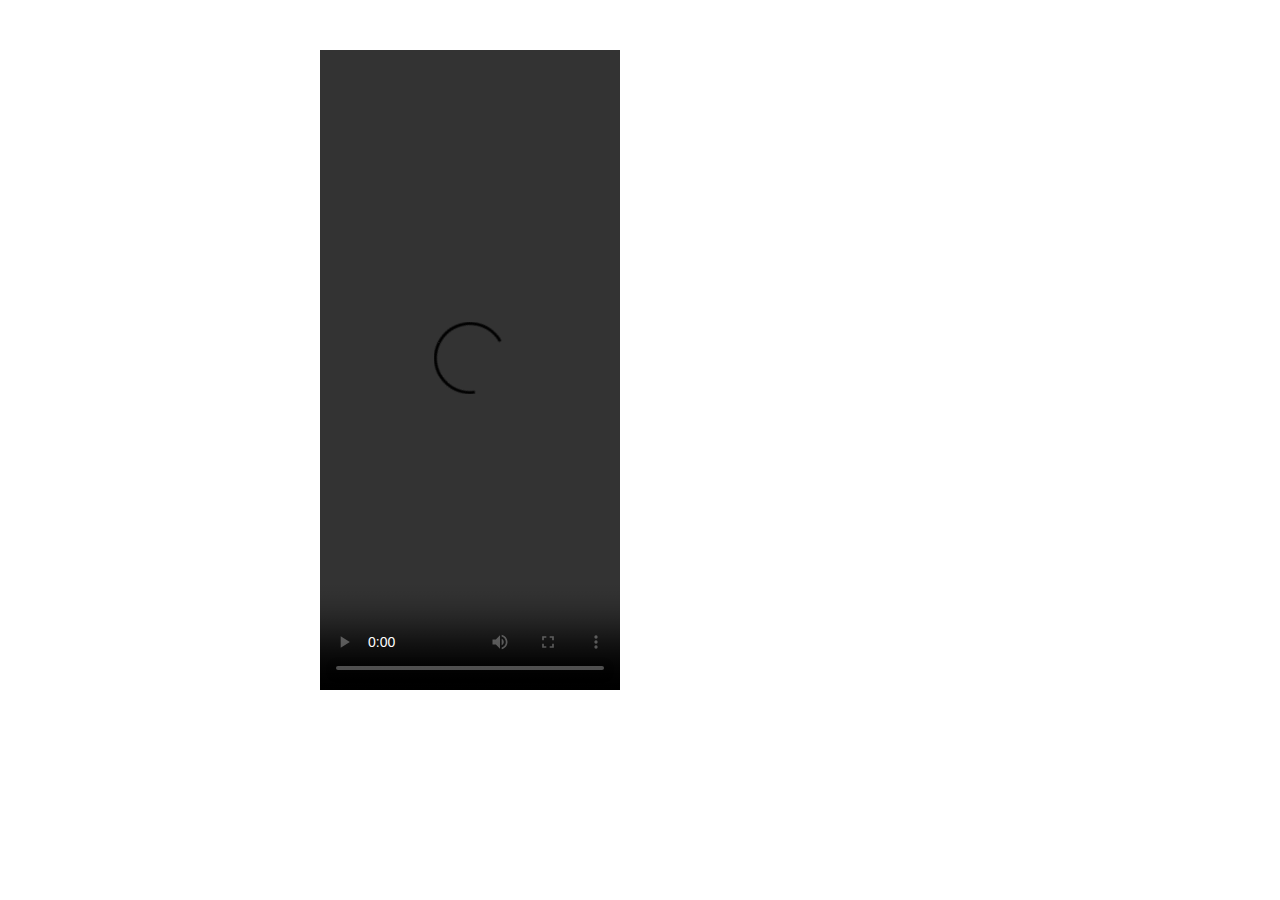
==== index.html @ 276dd723 "init" ====
<!DOCTYPE html>
<html >
  <head>
    <meta charset="UTF-8">
    <title>Joyin</title>
    <link href='https://fonts.googleapis.com/css?family=Lato:400,300,700,900' rel='stylesheet' type='text/css'>
    <link rel='stylesheet prefetch' href='https://npmcdn.com/basscss@8.0.0/css/basscss.min.css'>
    <link rel="stylesheet" href="https://maxcdn.bootstrapcdn.com/bootstrap/3.3.7/css/bootstrap.min.css">
    <link rel="stylesheet" href="css/style.css">
  </head>
  <body>
    <!-- Background image -->
    <div class="page-bg"></div>

    <!-- Page Content -->
    <div class="container-fluid content">
      <div class="row bg_heart">
          <div class="row">
            <div class="col-lg-3 col-md-3 col-xs-3 thumb"></div>
            <div class="col-lg-6 col-md-6 col-xs-6 thumb">
              <video controls autoplay width="auto" height="640" name="joyin" src="media/video.mov"></video>
            </div>
            <div class="col-lg-2 col-md-2 col-xs-2 thumb"></div>
          </div>
          <div id="photos" class="row">
              <div class="col-md-2"></div>
                <div class="col-md-8">
                  <div class="row">
                    <div class="col-md-4 thumb">
                        <img class="img-responsive" src="media/picture.jpg" alt="">
                    </div>
                    <div class="col-md-4 thumb">
                        <img class="img-responsive" src="media/picture.jpg" alt="">
                    </div>
                    <div class="col-md-4 thumb">
                        <img class="img-responsive" src="media/picture.jpg" alt="">
                    </div>
                    <div class="col-md-4 thumb">
                        <img class="img-responsive" src="media/picture.jpg" alt="">
                    </div>
                    <div class="col-md-4 thumb">
                        <img class="img-responsive" src="media/picture.jpg" alt="">
                    </div>
                    <div class="col-md-4 thumb">
                        <img class="img-responsive" src="media/picture.jpg" alt="">
                    </div>
                    <div class="col-md-4 thumb">
                        <img class="img-responsive" src="media/picture.jpg" alt="">
                    </div>
                    <div class="col-md-4 thumb">
                        <img class="img-responsive" src="media/picture.jpg" alt="">
                    </div>
                    <div class="col-md-4 thumb">
                        <img class="img-responsive" src="media/picture.jpg" alt="">
                    </div>
                  </div>
                </div>
              <div class="col-md-2"></div>
          </div>
        </div>
    </div>
    <!-- /.container -->

    <script src='http://cdnjs.cloudflare.com/ajax/libs/jquery/2.1.3/jquery.min.js'></script>
    <script src="js/index.js"></script>
  </body>
</html>
---- css/style.css ----
body{
  /*max-width: 900px;*/
  float: none;
  margin: auto;
}

.content{
  margin: 50px 0px;
}

.page-bg{
  background:url('../media/background.jpg');
  -webkit-filter: blur(10px);
-moz-filter: blur(10px);
-o-filter: blur(10px);
-ms-filter: blur(10px);
filter: blur(10px);
position:fixed;
width:100%;
height:100%;
top:0;
left:0;
z-index:-1;
}

#portfolio {
    margin: 1rem 0;
    -webkit-column-count: 3;
    -moz-column-count: 3;
    column-count: 3;
    -webkit-column-gap: 1rem;
    -moz-column-gap: 1rem;
    column-gap: 1rem;
    -webkit-column-width: 33.33333333333333%;
    -moz-column-width: 33.33333333333333%;
    column-width: 33.33333333333333%;
}
.tile {
    -webkit-transform: scale(0);
    transform: scale(0);
    -webkit-transition: all 350ms ease;
    transition: all 350ms ease;

}
.tile:hover {

}

.scale-anm {
  transform: scale(1);
}


p{
  padding:10px;
  border-bottom: 1px #ccc dotted;
  text-decoration: none;
  font-family: lato;
  text-transform:uppercase;
  font-size: 12px;
  color: #333;
  display:block;
  float:left;
}

p:hover {
  cursor:pointer;
  background: #333;
  color:#eee; }

.tile img {
    max-width: 100%;
    width: 100%;
    height: auto;
    margin-bottom: 1rem;

}

.btn {
    font-family: Lato;
    font-size: 1rem;
    font-weight: normal;
    text-decoration: none;
    cursor: pointer;
    display: inline-block;
    line-height: normal;
    padding: .5rem 1rem;
    margin: 0;
    height: auto;
    border: 1px solid;
    vertical-align: middle;
    -webkit-appearance: none;
    color: #555;
    background-color: rgba(0, 0, 0, 0);
}

.btn:hover {
  text-decoration: none;
}

.btn:focus {
  outline: none;
  border-color: var(--darken-2);
  box-shadow: 0 0 0 3px var(--darken-3);
}

::-moz-focus-inner {
  border: 0;
  padding: 0;
}

.bg_heart{position:relative;top:0;left:0;width:100%;height:100%;overflow:hidden}

.heart{position:absolute;top:-50%;-webkit-transform:rotate(-45deg);-moz-transform:rotate(-45deg);-m-transform:rotate(-45deg);transform:rotate(-45deg)}
.heart:before{position:absolute;top:-50%;left:0;display:block;content:"";width:100%;height:100%;background:inherit;border-radius:100%;}
.heart:after{position:absolute;top:0;right:-50%;display:block;content:"";width:100%;height:100%;background:inherit;border-radius:100%;}

@-webkit-keyframes love {
  0%{top:110%}
}
@-moz-keyframes love {
  0%{top:110%}
}
@-ms-keyframes love {
  0%{top:110%}
}
@keyframes love {
  0%{top:110%}
}

.thumb {
    margin-bottom: 30px;
}

.thumbnail {
    border: 0px solid #ddd;
}
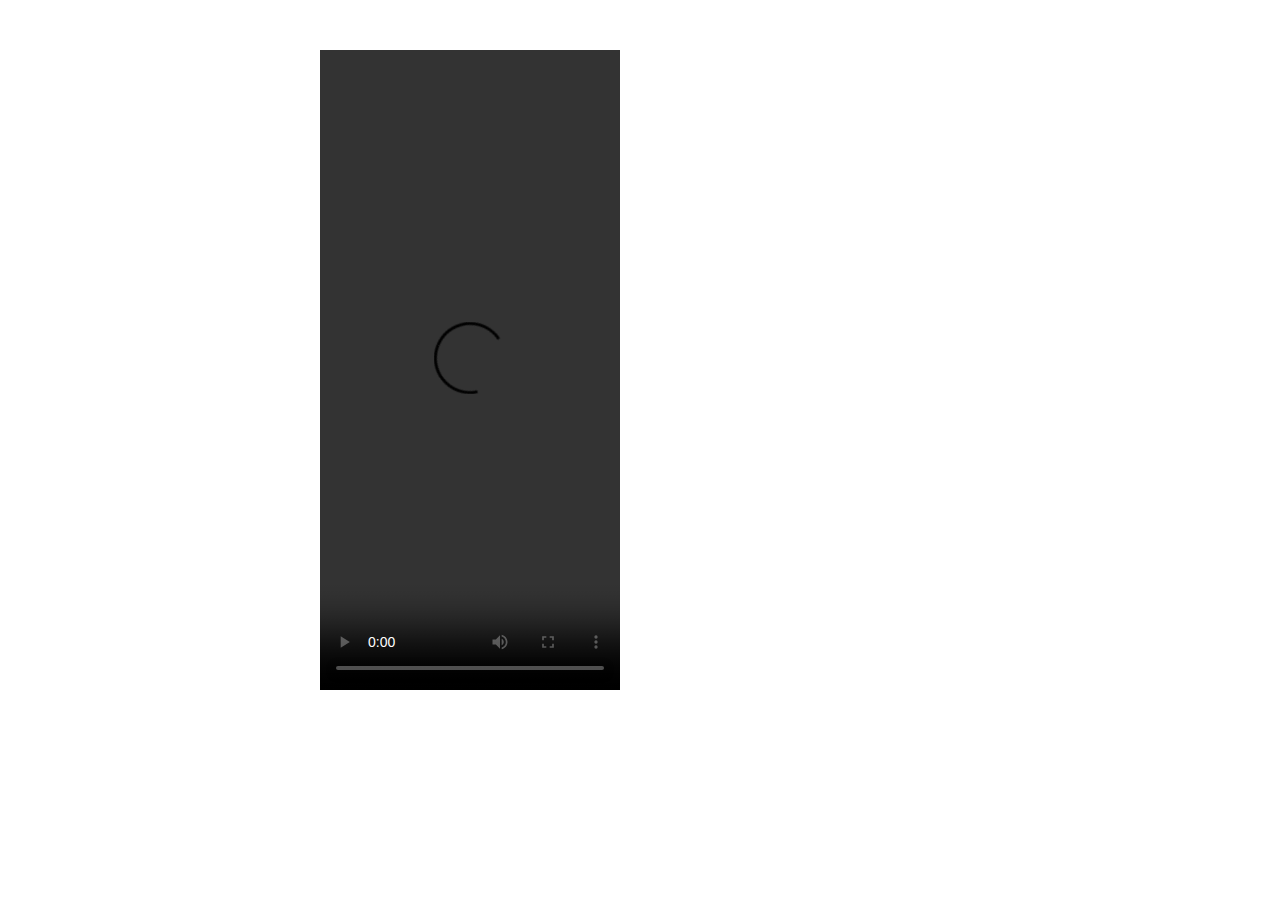
==== commit b7dee549: "init" ====
--- a/index.html
+++ b/index.html
@@ -18,7 +18,7 @@
           <div class="row">
             <div class="col-lg-3 col-md-3 col-xs-3 thumb"></div>
             <div class="col-lg-6 col-md-6 col-xs-6 thumb">
-              <video controls autoplay width="auto" height="640" name="joyin" src="media/video.mov"></video>
+              <video controls autoplay width="auto" height="640" name="joyin" src="media/video.mp4"></video>
             </div>
             <div class="col-lg-2 col-md-2 col-xs-2 thumb"></div>
           </div>
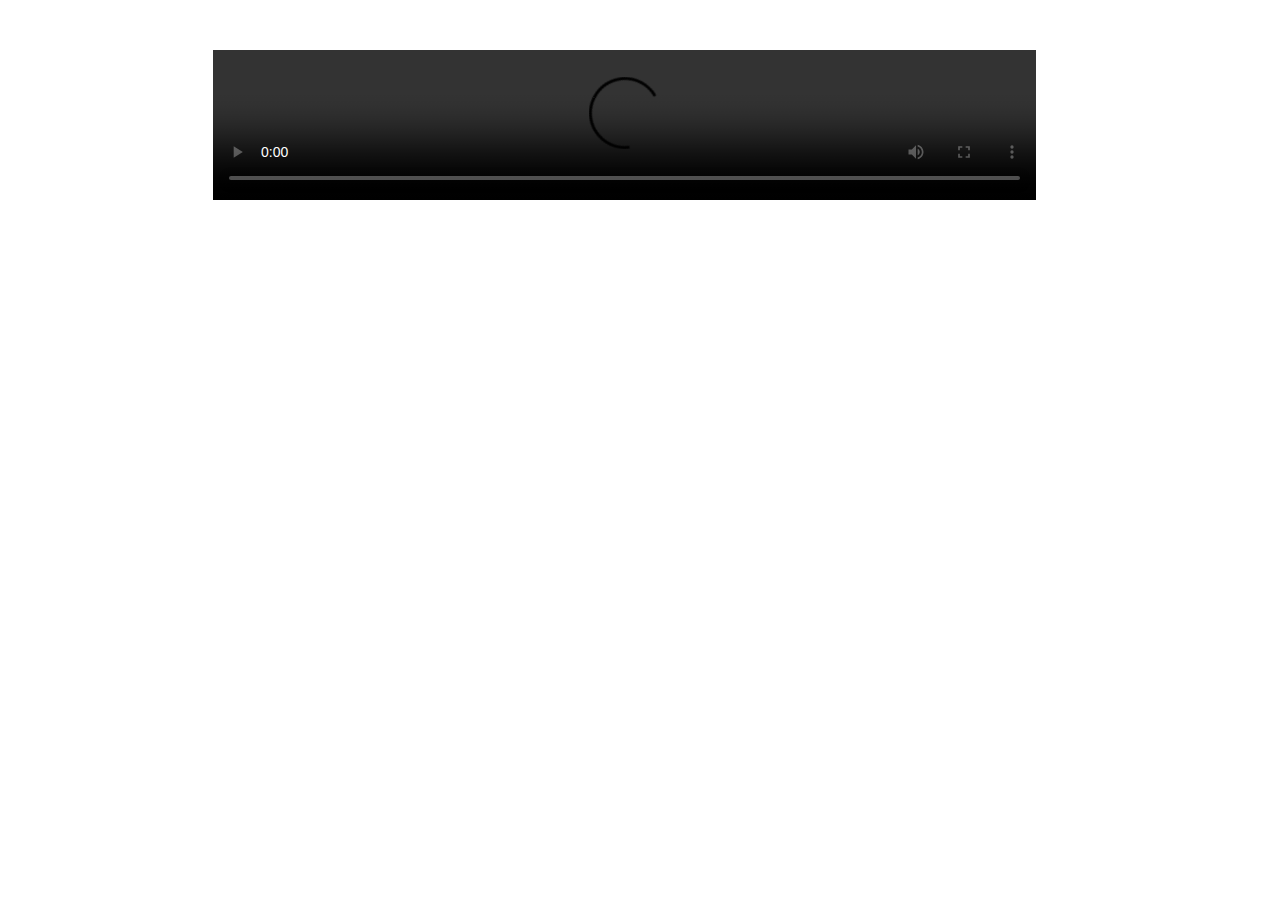
==== commit c9ca4ea2: "init" ====
--- a/index.html
+++ b/index.html
@@ -16,15 +16,15 @@
     <div class="container-fluid content">
       <div class="row bg_heart">
           <div class="row">
-            <div class="col-lg-3 col-md-3 col-xs-3 thumb"></div>
-            <div class="col-lg-6 col-md-6 col-xs-6 thumb">
-              <video controls autoplay width="auto" height="640" name="joyin" src="media/video.mp4"></video>
+            <div class="col-md-2"></div>
+            <div class="col-md-8">
+              <video controls autoplay height="auto" name="joyin" id="video" src="media/video.mp4"></video>
             </div>
-            <div class="col-lg-2 col-md-2 col-xs-2 thumb"></div>
+            <div class="col-md-2"></div>
           </div>
-          <div id="photos" class="row">
+          <div class="row padding-row">
               <div class="col-md-2"></div>
-                <div class="col-md-8">
+                <div class="col-md-8" id="photos">
                   <div class="row">
                     <div class="col-md-4 thumb">
                         <img class="img-responsive" src="media/picture.jpg" alt="">
--- a/css/style.css
+++ b/css/style.css
@@ -6,6 +6,10 @@
 
 .content{
   margin: 50px 0px;
+}
+
+.padding-row{
+  padding: 40px 0px;
 }
 
 .page-bg{
